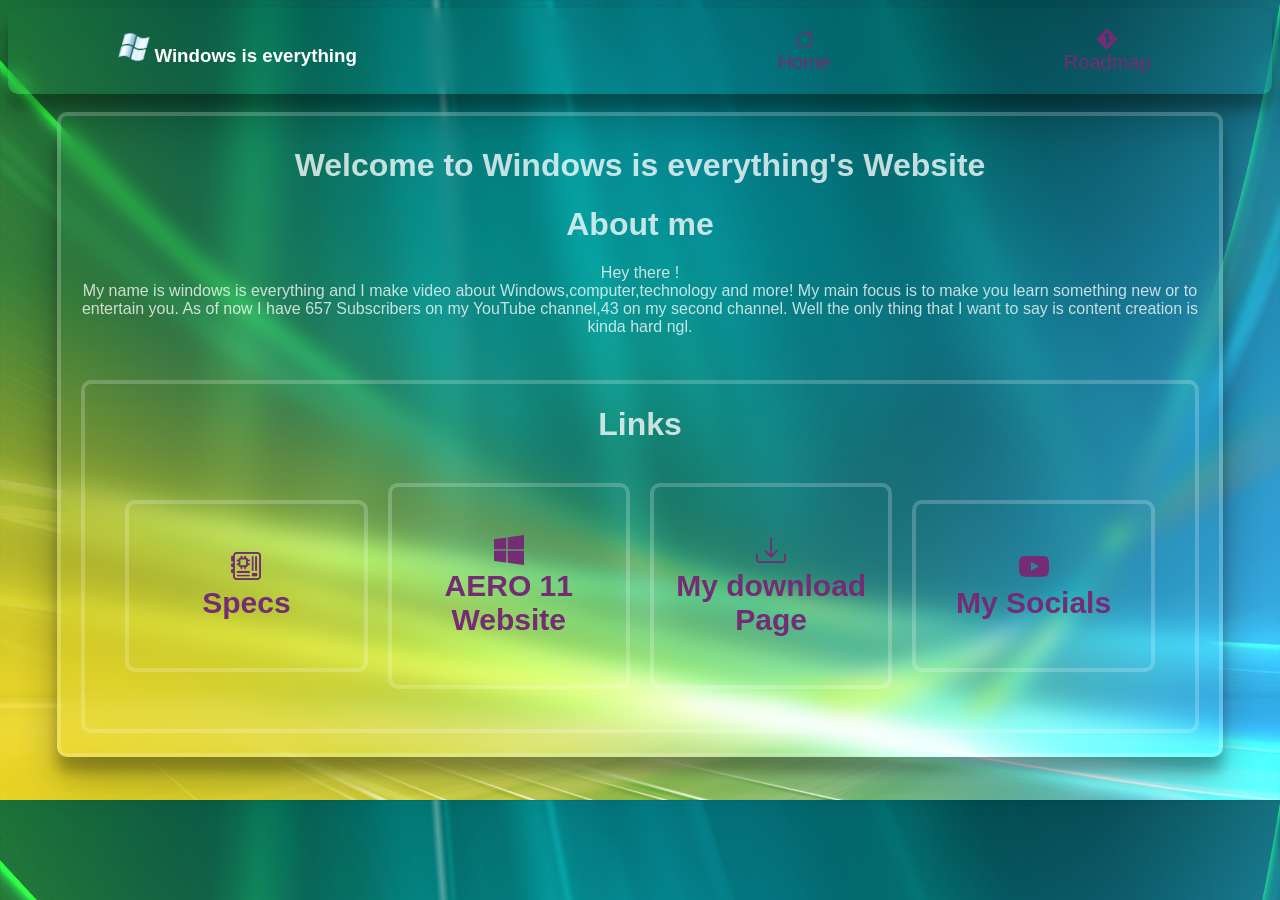
==== index.html @ d1defa10 "Update index.html" ====
<!DOCTYPE html>
<html lang="en">
<head>
    <meta charset="UTF-8">
    <meta http-equiv="X-UA-Compatible" content="IE=edge">
    <meta name="viewport" content="width=device-width, initial-scale=1.0">
    <title>Windows is everything</title>
    <link rel="stylesheet" href="style.css">
    <link rel="stylesheet" href="https://cdn.jsdelivr.net/npm/bootstrap-icons@1.13.1/font/bootstrap-icons.min.css">
</head>
<body>
    <nav>
        <h3><img src="logonav.png" height="30px" width="40px">Windows is everything</h3>
        <br>
        <a href="#"><i class="bi bi-house"></i><br>Home</a>
        <a href="https://docs.google.com/document/d/1wgqNaxT_84laAjC9rR7SNt-XlteVV87VGUVoJfAx4Ck/edit?usp=sharing"><i class="bi bi-sign-merge-right-fill"></i><br>Roadmap</a>

    </nav>
    <br>
    <div class="container">
       <h1>Welcome to Windows is everything's Website</h1>
       <h1>About me</h1>
       <P>Hey there ! <br>My name is windows is everything and I make video about Windows,computer,technology and
           more! My main focus is to make you learn something new or to entertain you. As of now I have 657 Subscribers on my YouTube channel,43 on my second channel. Well the only thing that I want to say is content creation is kinda hard ngl.</P><br>
       <div class="rowhead">
           <h1>Links</h1>
           <div class="row">
               <div class="row1"><a href="index3.html">
                       <h2><i class="bi bi-motherboard"></i><br>Specs</h2>
                   </a></div>
               <div class="row2"><a href="https://winisevery6799-design.github.io/AERO-11/">
                       <h2><i class="bi bi-windows"></i><br>AERO 11 Website </h2>
                   </a></div>
               <div class="row3"><a href="indexmain.html">
                       <h2><i class="bi bi-download"></i><br>My download Page</h2>
                   </a></div>
                    <div class="row3"><a href="index1.html">
                       <h2><i class="bi bi-youtube"></i><br>My Socials</h2>
                   </a></div>
           </div>
       </div> 
</body>
</html>
---- style.css ----
body {
    text-align: center;
    justify-content: center;
    background-image: url(background.jpg);
    background-size: cover;
    color: rgba(255, 255, 255, 0.767);
    font-family: Arial, sans-serif;

}
nav {
    box-shadow: rgba(0, 0, 0, 0.3) 0px 19px 38px, rgba(0, 0, 0, 0.22) 0px 15px 12px;
    backdrop-filter: blur(10px);
    border-radius: 10px;
    color: rgb(255, 255, 255);
    display: flex;
    justify-content: space-around;
    padding: 5px;
}
 
.container {
    box-shadow: rgba(0, 0, 0, 0.3) 0px 19px 38px, rgba(0, 0, 0, 0.22) 0px 15px 12px;
    border-radius: 10px;
    backdrop-filter: blur(10px);
    margin: auto;
    width: 90%;
    padding: 10px;
    border: 4px solid rgba(255, 255, 255, 0.212);
}
a {
    text-decoration: none;
    color: rgb(116, 44, 116);
    font-size: 20px;
    padding: 15px;
    transition: transform 0.3s ease;
}
a:hover {
    transform: scale(1.2);
}
.rowhead {
    margin: 10px;
    text-align: center;
border-radius: 10px;
border: 4px solid rgba(255, 255, 255, 0.212);
}
.row {
    display: flex;
    justify-content: center;
    align-items: center;
    flex-wrap: wrap;
   margin: 30px 30px;
   columns: 3;
   color: rgba(0, 0, 0, 0.623);
}
.row1 {
    margin: 10px;
    flex: 1;
    text-align: center;
    border-radius: 10px;
border: 4px solid rgba(255, 255, 255, 0.212);
transition: transform 0.3s cubic-bezier(0.4, 0.2, 0.2, 1);
}
.row1:hover {
    transform: scale(1.05);
}
.row2 {
    margin: 10px;
    flex: 1;
    text-align: center;
    border-radius: 10px;
border: 4px solid rgba(255, 255, 255, 0.212);
transition: transform 0.3s cubic-bezier(0.4, 0.2, 0.2, 1);
}
.row2:hover {
    transform: scale(1.05);
}
.row3 {
    margin: 10px;
    flex: 1;
    text-align: center;
    border-radius: 10px;
border: 4px solid rgba(255, 255, 255, 0.212);
transition: transform 0.3s cubic-bezier(0.4, 0.2, 0.2, 1);
}
.row3:hover {
    transform: scale(1.05);
}
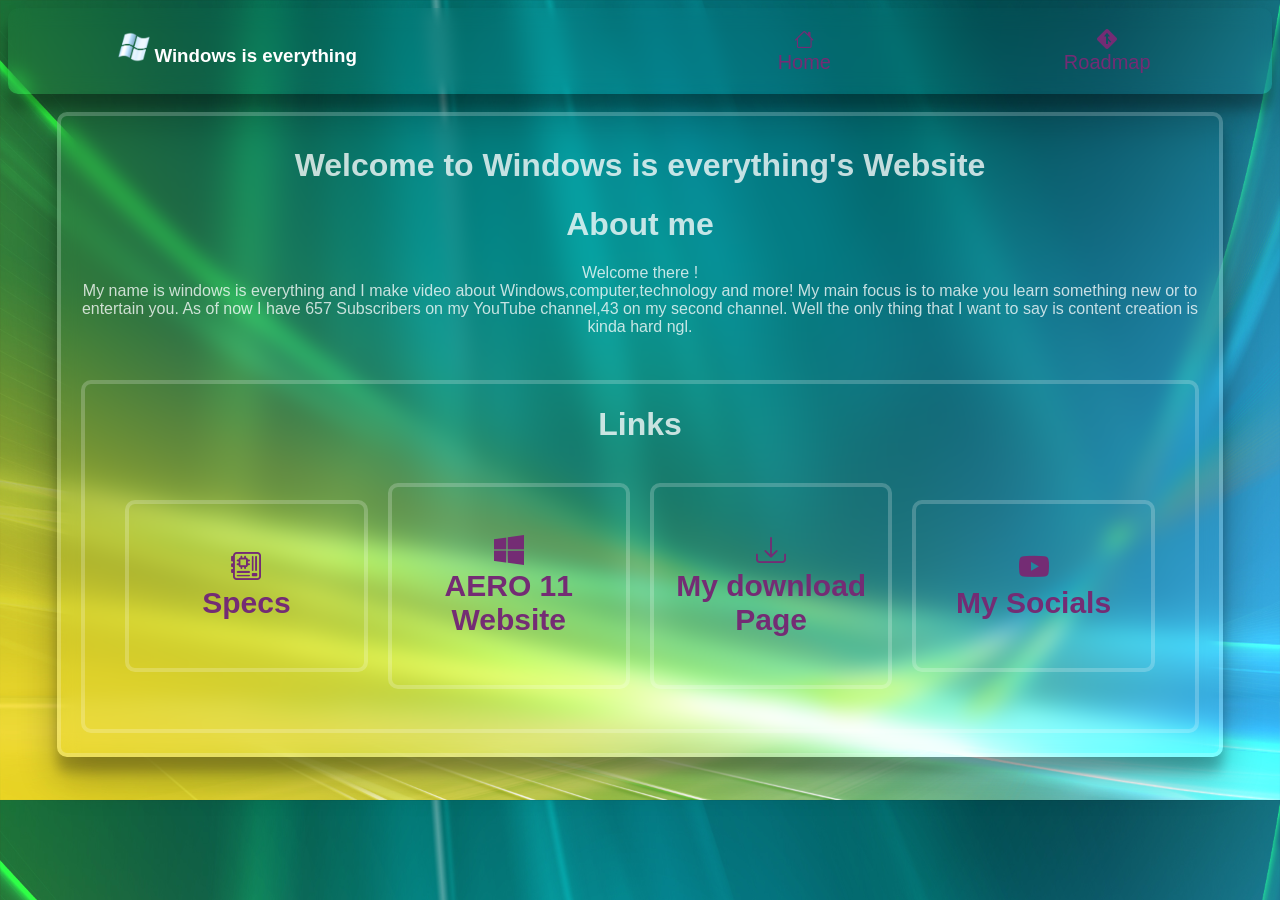
==== commit d088bdcd: "umm just doing edits" ====
--- a/index.html
+++ b/index.html
@@ -20,7 +20,7 @@
     <div class="container">
        <h1>Welcome to Windows is everything's Website</h1>
        <h1>About me</h1>
-       <P>Hey there ! <br>My name is windows is everything and I make video about Windows,computer,technology and
+       <P>Welcome there ! <br>My name is windows is everything and I make video about Windows,computer,technology and
            more! My main focus is to make you learn something new or to entertain you. As of now I have 657 Subscribers on my YouTube channel,43 on my second channel. Well the only thing that I want to say is content creation is kinda hard ngl.</P><br>
        <div class="rowhead">
            <h1>Links</h1>
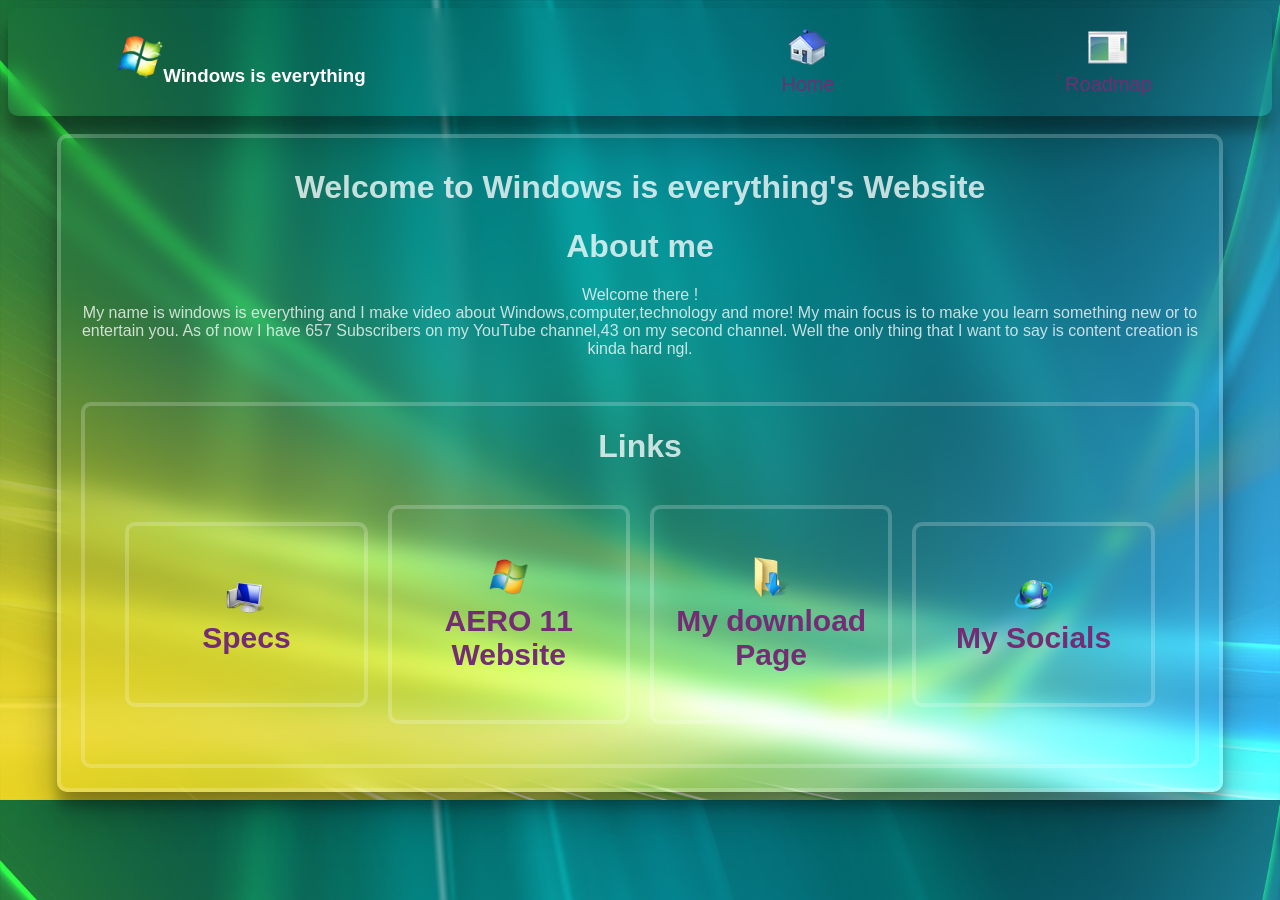
==== commit be075e96: "aerofied the website more cuz i liek it" ====
--- a/index.html
+++ b/index.html
@@ -6,14 +6,13 @@
     <meta name="viewport" content="width=device-width, initial-scale=1.0">
     <title>Windows is everything</title>
     <link rel="stylesheet" href="style.css">
-    <link rel="stylesheet" href="https://cdn.jsdelivr.net/npm/bootstrap-icons@1.13.1/font/bootstrap-icons.min.css">
 </head>
 <body>
     <nav>
-        <h3><img src="logonav.png" height="30px" width="40px">Windows is everything</h3>
+        <h3><img src="logonav.png" height="50px" width="50px">Windows is everything</h3>
         <br>
-        <a href="#"><i class="bi bi-house"></i><br>Home</a>
-        <a href="https://docs.google.com/document/d/1wgqNaxT_84laAjC9rR7SNt-XlteVV87VGUVoJfAx4Ck/edit?usp=sharing"><i class="bi bi-sign-merge-right-fill"></i><br>Roadmap</a>
+        <a href="#"><img src="hame.png" height="40px" width="40px"><br>Home</a>
+        <a href="https://docs.google.com/document/d/1wgqNaxT_84laAjC9rR7SNt-XlteVV87VGUVoJfAx4Ck/edit?usp=sharing"><img src="program.png" height="40px" width="40px"><br>Roadmap</a>
 
     </nav>
     <br>
@@ -26,16 +25,16 @@
            <h1>Links</h1>
            <div class="row">
                <div class="row1"><a href="index3.html">
-                       <h2><i class="bi bi-motherboard"></i><br>Specs</h2>
+                       <h2><img src="comp.png" height="40px" width="40px"><br>Specs</h2>
                    </a></div>
                <div class="row2"><a href="https://winisevery6799-design.github.io/AERO-11/">
-                       <h2><i class="bi bi-windows"></i><br>AERO 11 Website </h2>
+                       <h2><img src="wind.png" height="40px" width="40px"><br>AERO 11 Website </h2>
                    </a></div>
                <div class="row3"><a href="indexmain.html">
-                       <h2><i class="bi bi-download"></i><br>My download Page</h2>
+                       <h2><img src="downlaod.png" height="40px" width="40px"><br>My download Page</h2>
                    </a></div>
                     <div class="row3"><a href="index1.html">
-                       <h2><i class="bi bi-youtube"></i><br>My Socials</h2>
+                       <h2><img src="comnet.png" height="40px" width="40px"><br>My Socials</h2>
                    </a></div>
            </div>
        </div> 
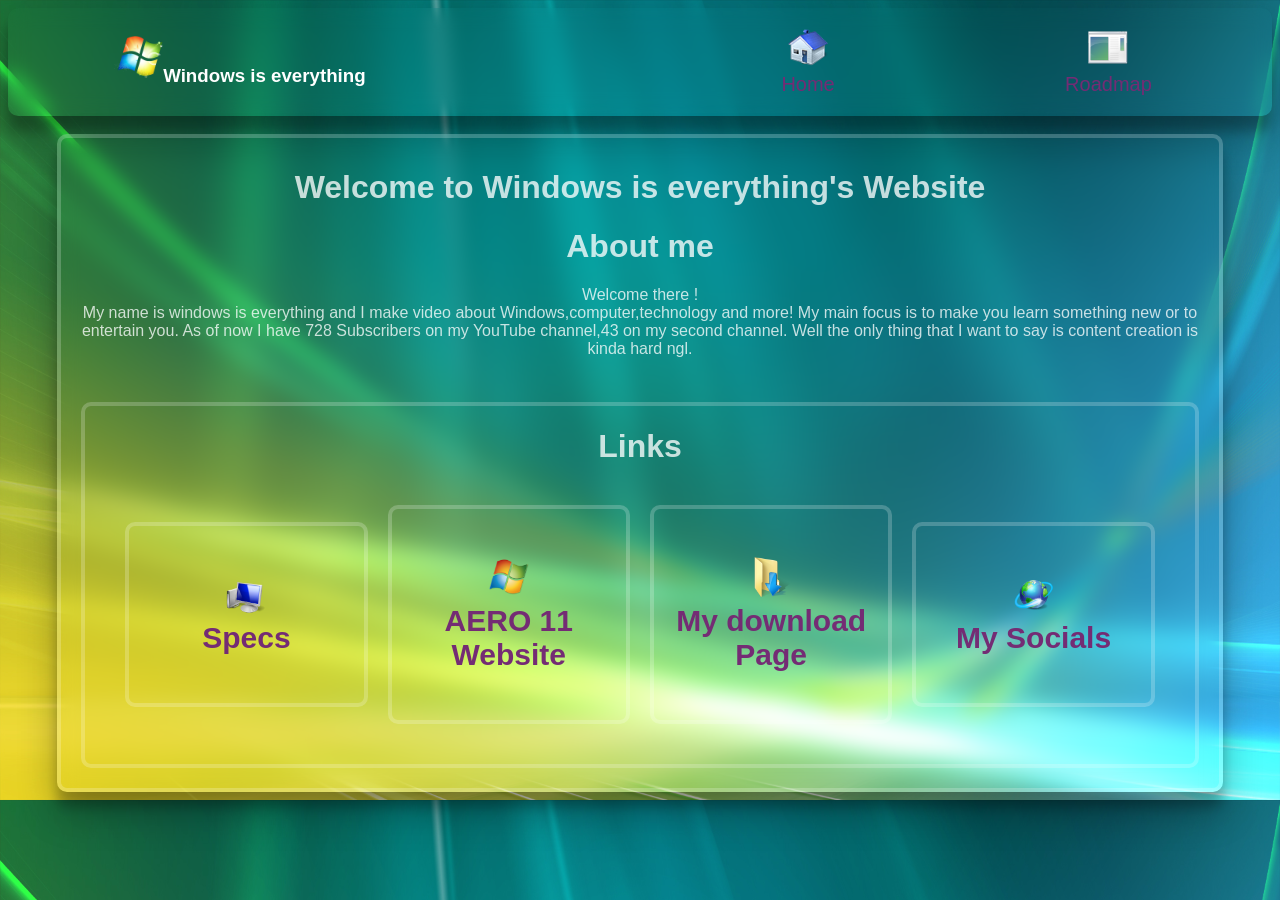
==== commit 52c23de1: "Update index.html" ====
--- a/index.html
+++ b/index.html
@@ -20,7 +20,7 @@
        <h1>Welcome to Windows is everything's Website</h1>
        <h1>About me</h1>
        <P>Welcome there ! <br>My name is windows is everything and I make video about Windows,computer,technology and
-           more! My main focus is to make you learn something new or to entertain you. As of now I have 657 Subscribers on my YouTube channel,43 on my second channel. Well the only thing that I want to say is content creation is kinda hard ngl.</P><br>
+           more! My main focus is to make you learn something new or to entertain you. As of now I have 728 Subscribers on my YouTube channel,43 on my second channel. Well the only thing that I want to say is content creation is kinda hard ngl.</P><br>
        <div class="rowhead">
            <h1>Links</h1>
            <div class="row">
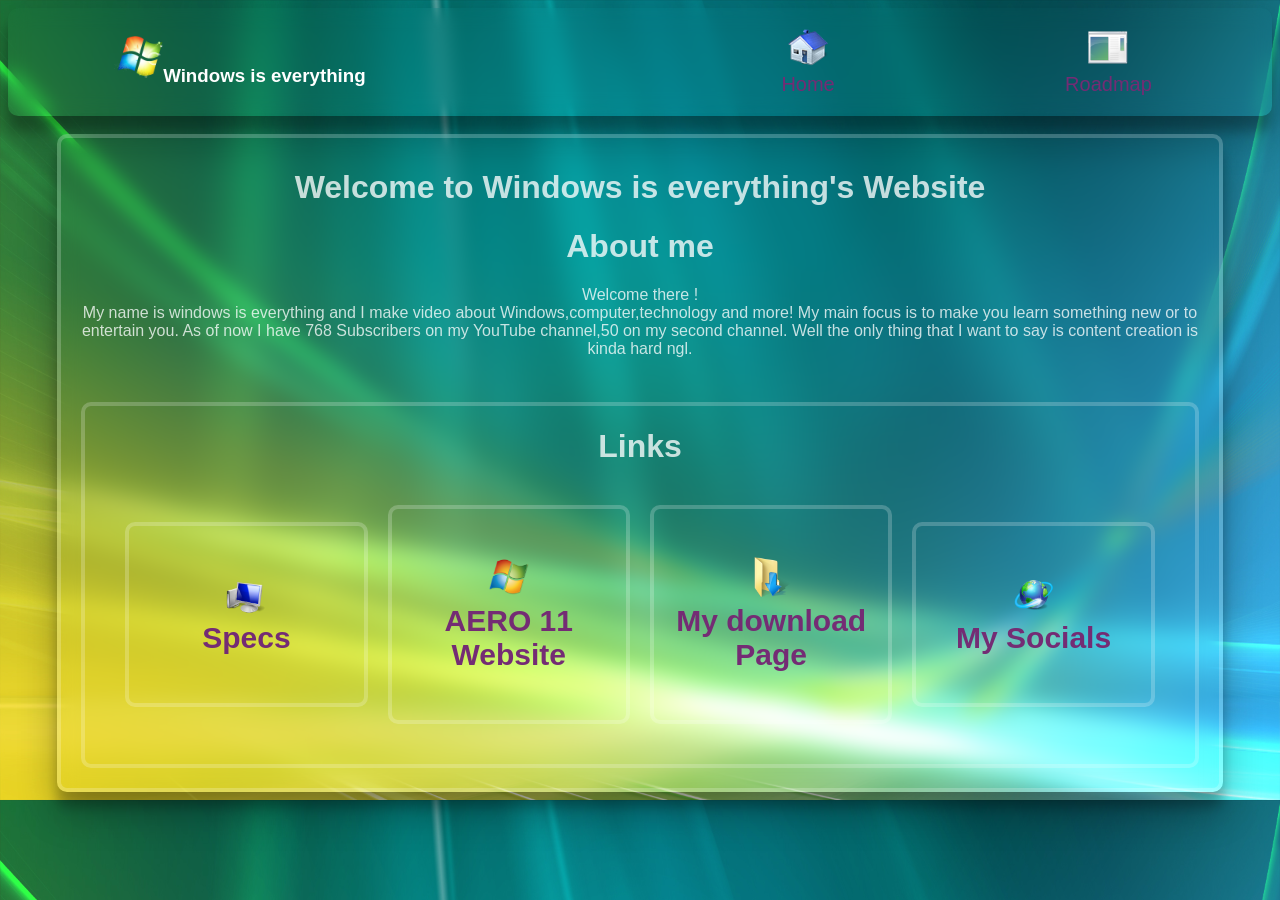
==== commit e6b32a1a: "saala" ====
--- a/index.html
+++ b/index.html
@@ -5,6 +5,7 @@
     <meta http-equiv="X-UA-Compatible" content="IE=edge">
     <meta name="viewport" content="width=device-width, initial-scale=1.0">
     <title>Windows is everything</title>
+    <link rel="icon" type="image/png" href="comnet.png">
     <link rel="stylesheet" href="style.css">
 </head>
 <body>
@@ -13,14 +14,14 @@
         <br>
         <a href="#"><img src="hame.png" height="40px" width="40px"><br>Home</a>
         <a href="https://docs.google.com/document/d/1wgqNaxT_84laAjC9rR7SNt-XlteVV87VGUVoJfAx4Ck/edit?usp=sharing"><img src="program.png" height="40px" width="40px"><br>Roadmap</a>
-
+        
     </nav>
     <br>
     <div class="container">
        <h1>Welcome to Windows is everything's Website</h1>
        <h1>About me</h1>
        <P>Welcome there ! <br>My name is windows is everything and I make video about Windows,computer,technology and
-           more! My main focus is to make you learn something new or to entertain you. As of now I have 728 Subscribers on my YouTube channel,43 on my second channel. Well the only thing that I want to say is content creation is kinda hard ngl.</P><br>
+           more! My main focus is to make you learn something new or to entertain you. As of now I have 768 Subscribers on my YouTube channel,50 on my second channel. Well the only thing that I want to say is content creation is kinda hard ngl.</P><br>
        <div class="rowhead">
            <h1>Links</h1>
            <div class="row">
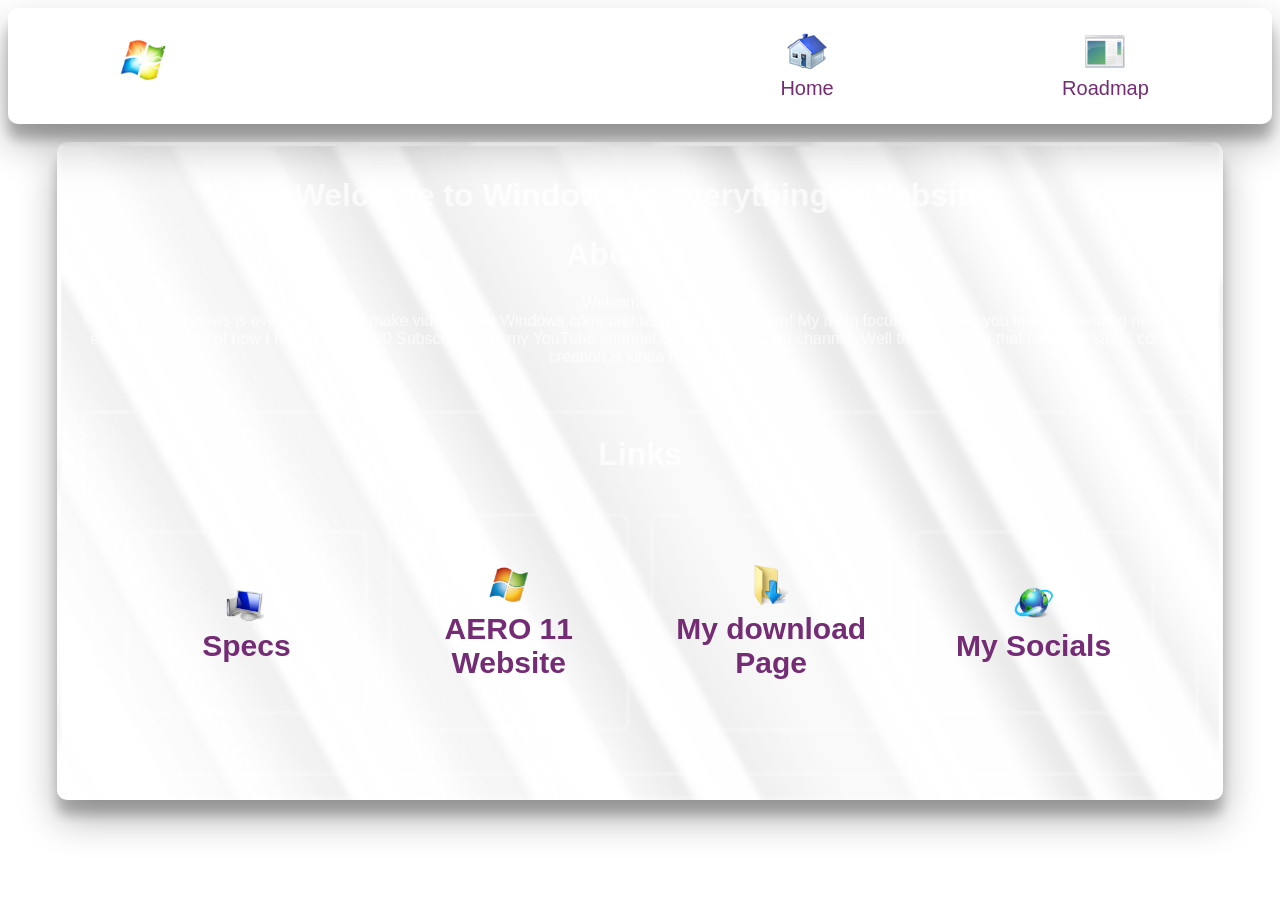
==== commit 7ca73a0d: "video bg yaay also glass container also updated" ====
--- a/index.html
+++ b/index.html
@@ -9,6 +9,10 @@
     <link rel="stylesheet" href="style.css">
 </head>
 <body>
+     <video autoplay muted loop id="myVideo">
+  <source src="backgound.mp4" type="video/mp4">
+
+</video>
     <nav>
         <h3><img src="logonav.png" height="50px" width="50px">Windows is everything</h3>
         <br>
@@ -21,7 +25,7 @@
        <h1>Welcome to Windows is everything's Website</h1>
        <h1>About me</h1>
        <P>Welcome there ! <br>My name is windows is everything and I make video about Windows,computer,technology and
-           more! My main focus is to make you learn something new or to entertain you. As of now I have 768 Subscribers on my YouTube channel,50 on my second channel. Well the only thing that I want to say is content creation is kinda hard ngl.</P><br>
+           more! My main focus is to make you learn something new or to entertain you. As of now I have almost 800 Subscribers on my YouTube channel,50+ on my second channel. Well the only thing that I want to say is content creation is kinda hard ngl.</P><br>
        <div class="rowhead">
            <h1>Links</h1>
            <div class="row">
--- a/style.css
+++ b/style.css
@@ -1,11 +1,18 @@
 body {
     text-align: center;
-    justify-content: center;
-    background-image: url(background.jpg);
+    justify-content: center ;
     background-size: cover;
-    color: rgba(255, 255, 255, 0.767);
+    color: rgba(255, 255, 255, 0.671);
     font-family: Arial, sans-serif;
 
+}
+#myVideo {
+  position: fixed;
+  inset: 0;
+  width: 100vw;
+  height: 100vh;
+  object-fit: cover;
+  z-index: -1;
 }
 nav {
     box-shadow: rgba(0, 0, 0, 0.3) 0px 19px 38px, rgba(0, 0, 0, 0.22) 0px 15px 12px;
@@ -15,12 +22,15 @@
     display: flex;
     justify-content: space-around;
     padding: 5px;
+     border: 4px solid rgba(255, 255, 255, 0.212);
 }
  
 .container {
     box-shadow: rgba(0, 0, 0, 0.3) 0px 19px 38px, rgba(0, 0, 0, 0.22) 0px 15px 12px;
     border-radius: 10px;
     backdrop-filter: blur(10px);
+    background-image: url(AeroPeek_converted.webp);
+    background-size: cover;
     margin: auto;
     width: 90%;
     padding: 10px;
@@ -49,7 +59,6 @@
     flex-wrap: wrap;
    margin: 30px 30px;
    columns: 3;
-   color: rgba(0, 0, 0, 0.623);
 }
 .row1 {
     margin: 10px;
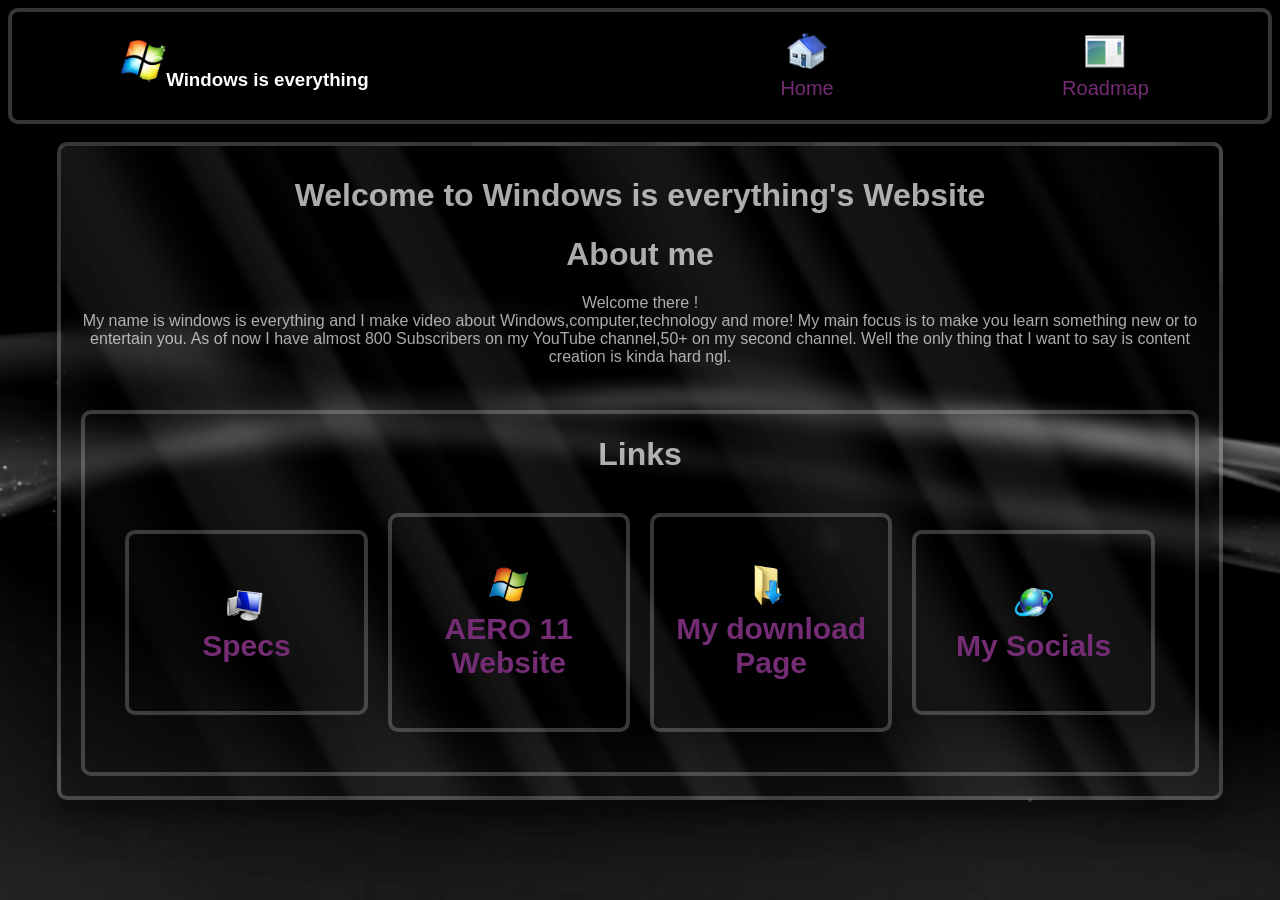
==== commit ef37b0b6: "webp conversion and optimization of images and" ====
--- a/index.html
+++ b/index.html
@@ -5,19 +5,19 @@
     <meta http-equiv="X-UA-Compatible" content="IE=edge">
     <meta name="viewport" content="width=device-width, initial-scale=1.0">
     <title>Windows is everything</title>
-    <link rel="icon" type="image/png" href="comnet.png">
+    <link rel="icon" type="image/webp" href="comnet.webp">
     <link rel="stylesheet" href="style.css">
 </head>
 <body>
      <video autoplay muted loop id="myVideo">
-  <source src="backgound.mp4" type="video/mp4">
+  <source src="backgound.webm" type="video/webm">
 
 </video>
     <nav>
-        <h3><img src="logonav.png" height="50px" width="50px">Windows is everything</h3>
+        <h3><img src="logonav.webp" height="50px" width="50px">Windows is everything</h3>
         <br>
-        <a href="#"><img src="hame.png" height="40px" width="40px"><br>Home</a>
-        <a href="https://docs.google.com/document/d/1wgqNaxT_84laAjC9rR7SNt-XlteVV87VGUVoJfAx4Ck/edit?usp=sharing"><img src="program.png" height="40px" width="40px"><br>Roadmap</a>
+        <a href="#"><img src="hame.webp" height="40px" width="40px"><br>Home</a>
+        <a href="https://docs.google.com/document/d/1wgqNaxT_84laAjC9rR7SNt-XlteVV87VGUVoJfAx4Ck/edit?usp=sharing"><img src="program.webp" height="40px" width="40px"><br>Roadmap</a>
         
     </nav>
     <br>
@@ -30,16 +30,16 @@
            <h1>Links</h1>
            <div class="row">
                <div class="row1"><a href="index3.html">
-                       <h2><img src="comp.png" height="40px" width="40px"><br>Specs</h2>
+                       <h2><img src="comp.webp" height="40px" width="40px"><br>Specs</h2>
                    </a></div>
                <div class="row2"><a href="https://winisevery6799-design.github.io/AERO-11/">
-                       <h2><img src="wind.png" height="40px" width="40px"><br>AERO 11 Website </h2>
+                       <h2><img src="wind.webp" height="40px" width="40px"><br>AERO 11 Website </h2>
                    </a></div>
                <div class="row3"><a href="indexmain.html">
-                       <h2><img src="downlaod.png" height="40px" width="40px"><br>My download Page</h2>
+                       <h2><img src="downlaod.webp" height="40px" width="40px"><br>My download Page</h2>
                    </a></div>
                     <div class="row3"><a href="index1.html">
-                       <h2><img src="comnet.png" height="40px" width="40px"><br>My Socials</h2>
+                       <h2><img src="comnet.webp" height="40px" width="40px"><br>My Socials</h2>
                    </a></div>
            </div>
        </div> 
